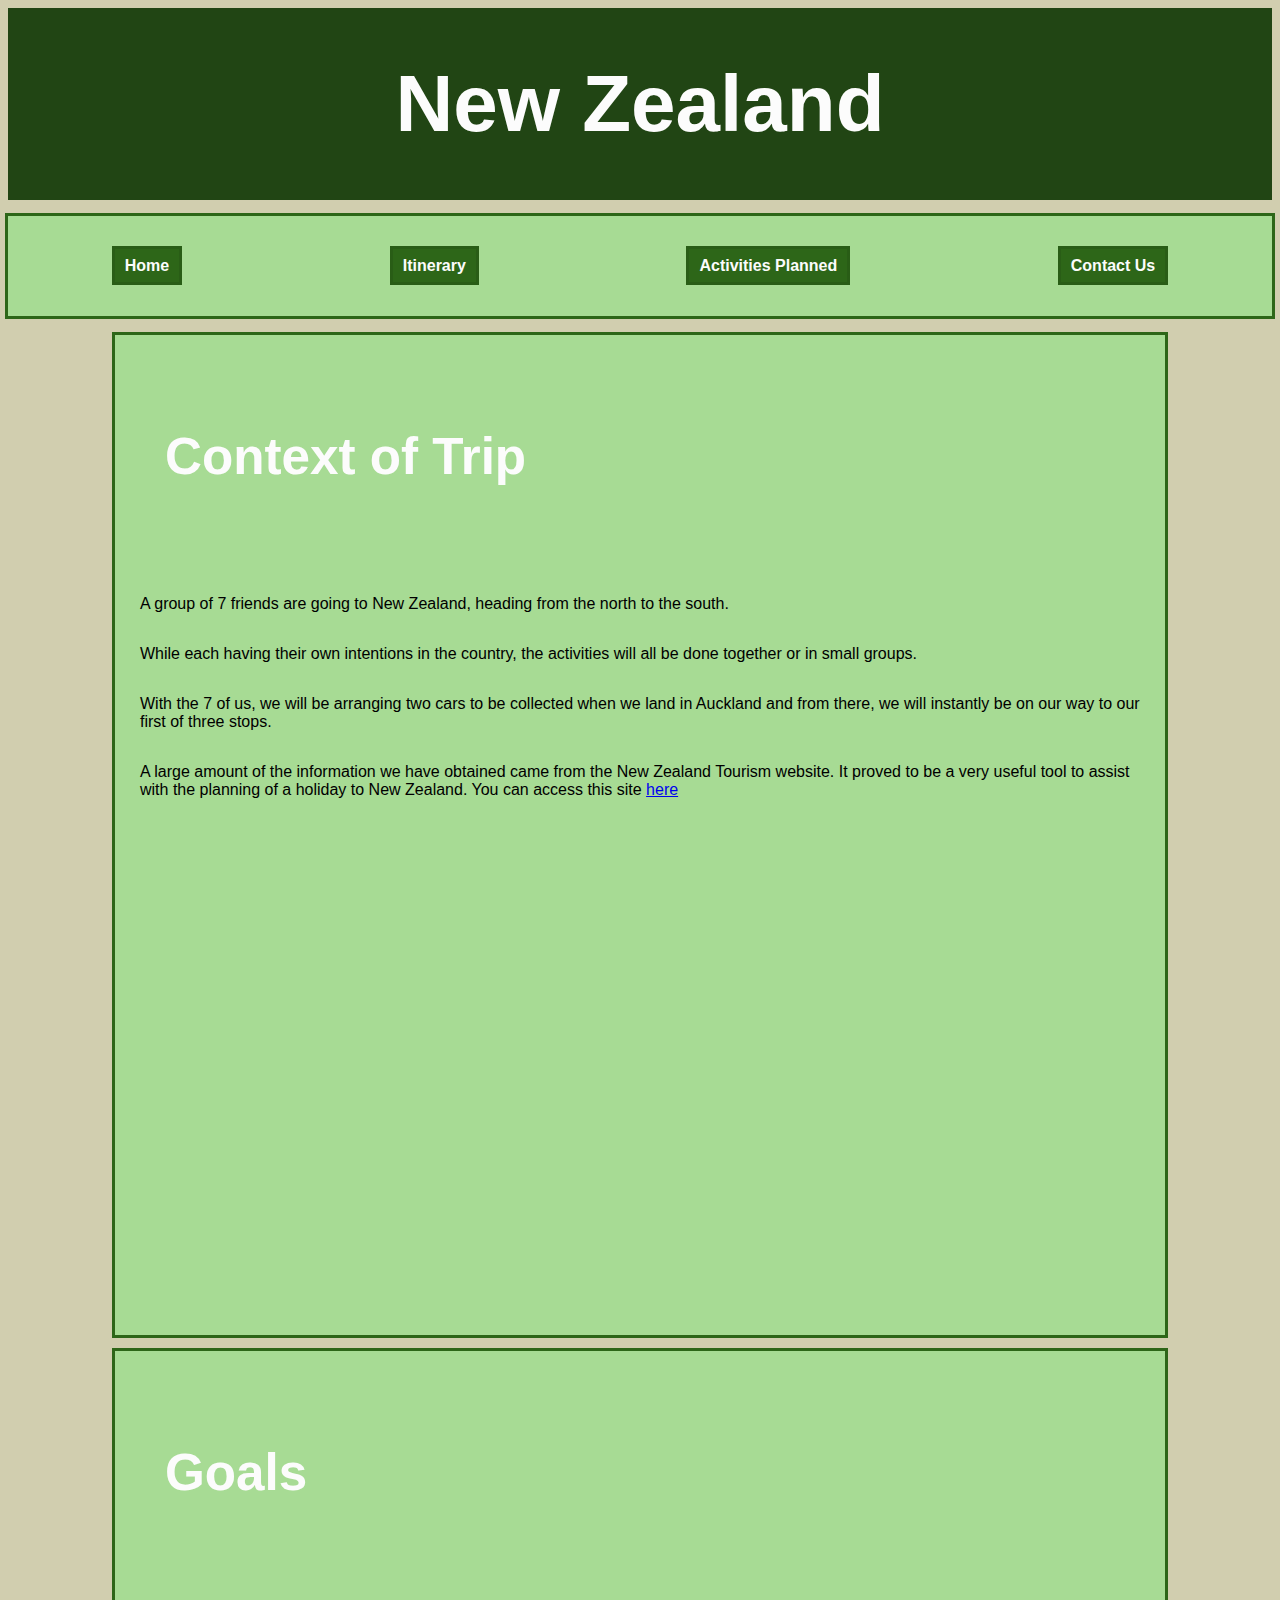
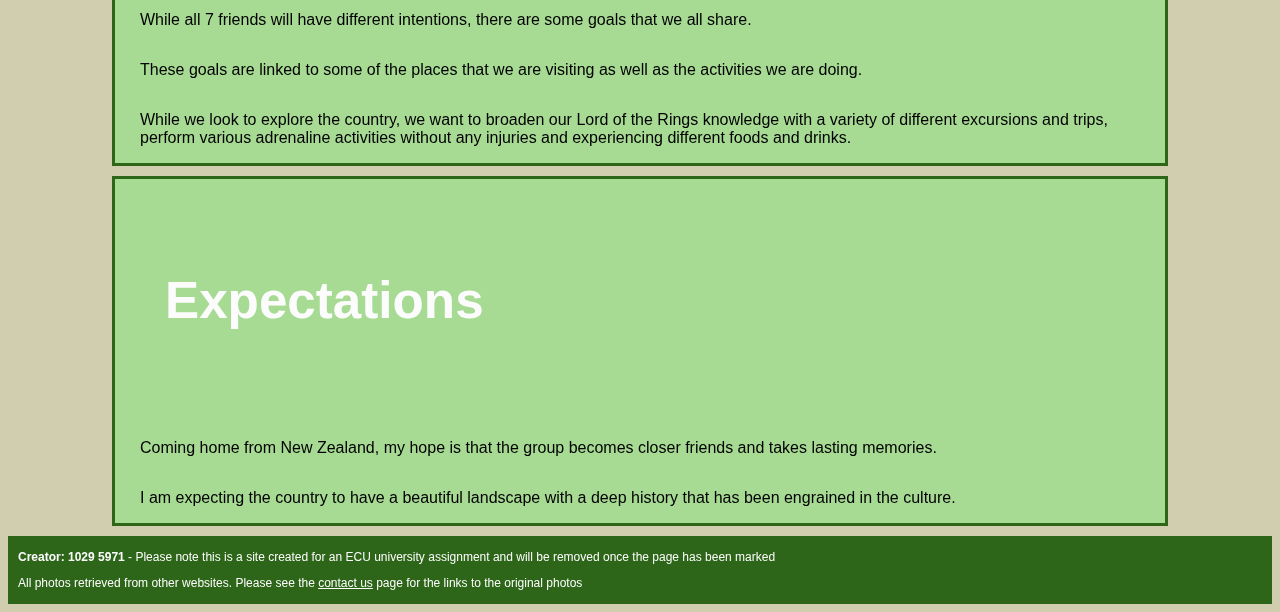
==== index.html @ 8726bb04 "Add files via upload" ====
<!DOCTYPE html>
<html lang="en">
    
    <head>
        <meta charset="UTF-8">
        <meta name="viewport" content="width=device-width, initial-scale=1.0">
        <meta http-equiv="X-UA-Compatible" content="ie=edge">
	   <title> New Zealand </title>
	   <link rel="stylesheet" href="styles.css">
    </head>

    <body>

<!--HEADER-->
        <header>
            <h1>New Zealand</h1>
        </header>
        
<!--NAVIGATION between internal pages-->
        <nav>
            <ul>
                <li><a href="index.html" title="Home">Home</a></li>
                <li><a href="Itinerary.html" title="Itinerary">Itinerary</a></li>
                <li><a href="Activities%20Planned.html" title="ActivitiesPlanned">Activities Planned</a></li>
                <li><a href="Contact%20Us.html" title="Contact Us">Contact Us</a></li>
            </ul>
        </nav>
        
<!--Content Area 1-->
        <main>
            <article>
                <section id="context">
                    <h2>Context of Trip</h2>
                    <p>A group of 7 friends are going to New Zealand, heading from the north to the south.</p>

                    <p>While each having their own intentions in the country, the activities will all be done together or in small groups.</p>

                    <p>With the 7 of us, we will be arranging two cars to be collected when we land in Auckland and from there, we will instantly be on our way to our first of three stops.</p>
                    
<!--Pagragraph includes a link to external page -->
                    <p>A large amount of the information we have obtained came from the New Zealand Tourism website. It proved to be a very useful tool to assist with the planning of a holiday to New Zealand. You can access this site <a href="https://www.newzealand.com/au/" title="Welcome to New Zealand" target="_blank">here</a></p>
                    
<!--in page video from youtube -->
                    <iframe src="https://www.youtube.com/embed/J-64gVMpLhs" title="Make a Promise to our Sacred Guardians | Tiaki - Care for New Zealand" allow="accelerometer; autoplay; clipboard-write; encrypted-media; gyroscope; picture-in-picture; web-share" allowfullscreen></iframe>
                    
                </section>
                
                <section id="Goals">
                    <h2>Goals</h2>
                    <p>While all 7 friends will have different intentions, there are some goals that we all share.</p>

                    <p>These goals are linked to some of the places that we are visiting as well as the activities we are doing. </p>

                    <p>While we look to explore the country, we want to broaden our Lord of the Rings knowledge with a variety of different excursions and trips, perform various adrenaline activities without any injuries and experiencing different foods and drinks. </p>
                </section>
                
                <section id="Expec">
                    <h2>Expectations</h2>
                    <p>Coming home from New Zealand, my hope is that the group becomes closer friends and takes lasting memories. </p>
                    
                    <p>I am expecting the country to have a beautiful landscape with a deep history that has been engrained in the culture. </p>
                </section>
            </article>            
        </main>
        
<!--Footer including fact that site is for assignment and that all photos are from external parties, link to contact us page as well showing pages retrieved images from -->
        
        <footer>
            <p><b>Creator: 1029 5971</b> - Please note this is a site created for an ECU university assignment and will be removed once the page has been marked</p>
            
            <p>All photos retrieved from other websites. Please see the <a href="Contact%20Us.html" title="Contact Us">contact us</a> page for the links to the original photos </p>
        </footer>
        
    </body>
</html>
---- styles.css ----
/* Author: Kelly Beardreys
Date: 04 05 2023
Version: Week 10
*/

/*
COLOURS
Background Color - #d1ceaf
Text white - #fcfcfc
Section Background - #a7db94
Nav Link Background - 2d6618
Nav Link Hover - #5b1c75
Nav Link Outline - #295d16
Header Background - #214514
*/

<style>
  @import url('https://fonts.googleapis.com/css2?family=Open+Sans:ital,wght@0,300;0,700;1,300;1,700&display=swap');
</style>



/*GLOBAL STYLES
----------------------------------
*/
body {
    /* Starting text settings */
    font-size: 20px;
    font-weight: 300;
}


h1 {
    /* Heading 1 styles */
    font-size: 5em;
    font-weight: 1200;
    color: #fcfcfc;
    margin: 0;
}

h2 {
    /* Heading 2 styles */
    font-size: 3.2em;
    font-weight: 1100;
    color: #fcfcfc;
}

Section {
    /* Section display settings on all pages */
    width: auto;
    max-width: 1000px;
    display: flex;
    flex-direction: column;
    flex-wrap: wrap;
    margin-top: 10px;
    margin-bottom: 10px;
    margin-left: auto;
    margin-right: auto;
    border-style: solid;
    border-color: #2d6618;
    padding: 0 25px;
    background-color: #a7db94;
}

body {
    background-color: #d1ceaf; /* Background color of entire page */
    font-family: sans-serif;  /* Font of entire page */
}

iframe {
    /* Video dimensions*/
    width: auto;
    height: 500px;
    border: 0;
}

/*HEADER
----------------------------------
*/
header {
    /* Heading image settings */
    background-image: url(Images/Background-Waterfall.gif);
    background-repeat: no-repeat;
    background-position: center;
    /* Dimansions of the Header */
    padding: 50px 20%;
    max-height: 200px;
    text-align: center;
    /* Settings when window is widened */
    min-width: 100px;
    width: auto !important;
    background-color: #214514; /* If window is widened past image size, show this color */
}

header h2 {
    position: relative;
    top: -50px;
    width: auto;
}

/*NAVIGATION
----------------------------------
*/

nav ul {
    /* Places the Nav banner in the correct spot */
    height: 100px;
    padding: 0;
    /* Creates the wrap within the banner as desired */
    display: flex;
    flex-direction: row;
    flex-wrap: wrap;
    justify-content: center;
    justify-items: center;
    /* Creates desired style within the nav Bar */
    list-style-type: none;
    outline-style: solid;
    outline-color: #2d6618;
    background-color: #a7db94;
}

nav li {
    /* Creates the placement of the Nav links */
    margin: auto;
}

nav a {
    font-weight: 800;
    margin: 25px 25px;
    padding: 8px 10px;
    color: #fcfcfc;
    text-decoration: none; 
    background-color: #2d6618;
    border-style: solid;
    border-color: #295d16;
}

nav a:hover {
    background-color: #5b1c75; /* Used to change the color of the Nav Links when the mouse hovers over them */
}


/*FOOTER
----------------------------------
Placement of the footer along with style selections
*/

footer {
    padding: 2px 10px;
    background-color: #2d6618;
    font-size: 12px;
    color: #fcfcfc;
}

footer a {
    color: #fcfcfc;
}

/*CONTENT index
----------------------------------
The below section is used to create the background images behind the sub titles of the Index page. Stops the image from repeating and places the image properly.
*/

#context h2 {
    background-image: url(Images/Heading-Banners1.gif);
    background-repeat: no-repeat;
    padding: 50px 25px;
}

#context iframe {
    padding-bottom: 20px; /* This line is used to pad the video off the bottom of the border */
}

#Goals h2 {
    background-image: url(Images/Heading-Banners2.gif);
    background-repeat: no-repeat;
    padding: 50px 25px;    
}

#Expec h2 {
    background-image: url(Images/Heading-Banners3.gif);
    background-repeat: no-repeat;
    padding: 50px 25px;    
}

/*CONTENT Itinerary
----------------------------------
The below section is used to create the background images behind the sub titles of the Itinerary page. Stops the image from repeating and places the image properly.
*/

#Rotorua h2 {
    background-image: url(Images/Itineraryheading1.gif);
    background-repeat: no-repeat;
    padding: 50px 25px;
}

#Wellington h2 {
    background-image: url(Images/Itineraryheading2.gif);
    background-repeat: no-repeat;
    padding: 50px 25px;    
}

#Queenstown h2 {
    background-image: url(Images/Itineraryheading3.gif);
    background-repeat: no-repeat;
    padding: 50px 25px;    
}

/*CONTENT Activities Planned
----------------------------------
The below section is used to create the background images behind the sub titles of the Activitis planned page. Stops the image from repeating and places the image properly.
*/

#adrenaline h2 {
    background-image: url(Images/ActivitiesPlannedHeading1.gif);
    background-repeat: no-repeat;
    padding: 50px 25px;
}

#Exploration h2 {
    background-image: url(Images/ActivitiesPlannedHeading2.gif);
    background-repeat: no-repeat;
    padding: 50px 25px;    
}

#Food h2 {
    background-image: url(Images/ActivitiesPlannedHeading3.gif);
    background-repeat: no-repeat;
    padding: 50px 25px;    
}

/*CONTENT Contact Us
----------------------------------
The below sectionis used to create the background images behind the sub titles of the Contact Us page. Stops the image from repeating and places the image properly.
*/

#Contact h2 {
    background-image: url(Images/ContactUsHeading1.gif);
    background-repeat: no-repeat;
    padding: 50px 25px;
}

#Recommendations h2 {
    background-image: url(Images/ContactUsHeading2.gif);
    background-repeat: no-repeat;
    padding: 50px 25px;    
}

#ContactUs h2 {
    background-image: url(Images/ContactUsHeading3.gif);
    background-repeat: no-repeat;
    padding: 50px 25px;    
}
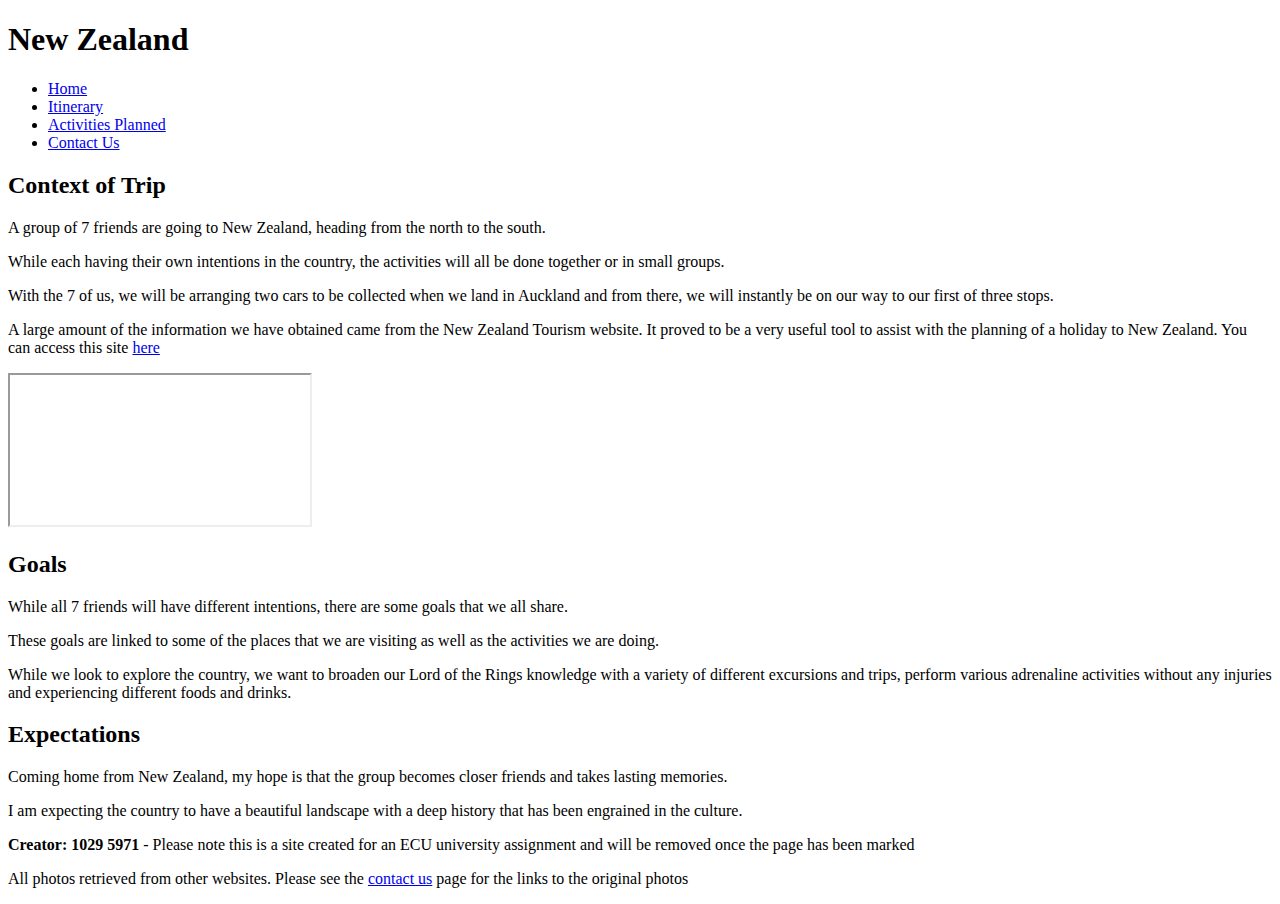
==== commit b033e5fc: "Add files via upload" ====
--- a/index.html
+++ b/index.html
@@ -2,8 +2,8 @@
 <html lang="en">
     
     <head>
-        <meta charset="UTF-8">
-        <meta name="viewport" content="width=device-width, initial-scale=1.0">
+        <meta charset="UTF-8"> <!--Defining character set for HTML 4-->
+        <meta name="viewport" content="width=device-width, initial-scale=.5"><!--reduced initial scale to start zoomed out on mobile devices-->
         <meta http-equiv="X-UA-Compatible" content="ie=edge">
 	   <title> New Zealand </title>
 	   <link rel="stylesheet" href="styles.css">
@@ -37,10 +37,10 @@
 
                     <p>With the 7 of us, we will be arranging two cars to be collected when we land in Auckland and from there, we will instantly be on our way to our first of three stops.</p>
                     
-<!--Pagragraph includes a link to external page -->
+                    <!--Pagragraph includes a link to external page -->
                     <p>A large amount of the information we have obtained came from the New Zealand Tourism website. It proved to be a very useful tool to assist with the planning of a holiday to New Zealand. You can access this site <a href="https://www.newzealand.com/au/" title="Welcome to New Zealand" target="_blank">here</a></p>
                     
-<!--in page video from youtube -->
+                    <!--in page video from youtube -->
                     <iframe src="https://www.youtube.com/embed/J-64gVMpLhs" title="Make a Promise to our Sacred Guardians | Tiaki - Care for New Zealand" allow="accelerometer; autoplay; clipboard-write; encrypted-media; gyroscope; picture-in-picture; web-share" allowfullscreen></iframe>
                     
                 </section>
